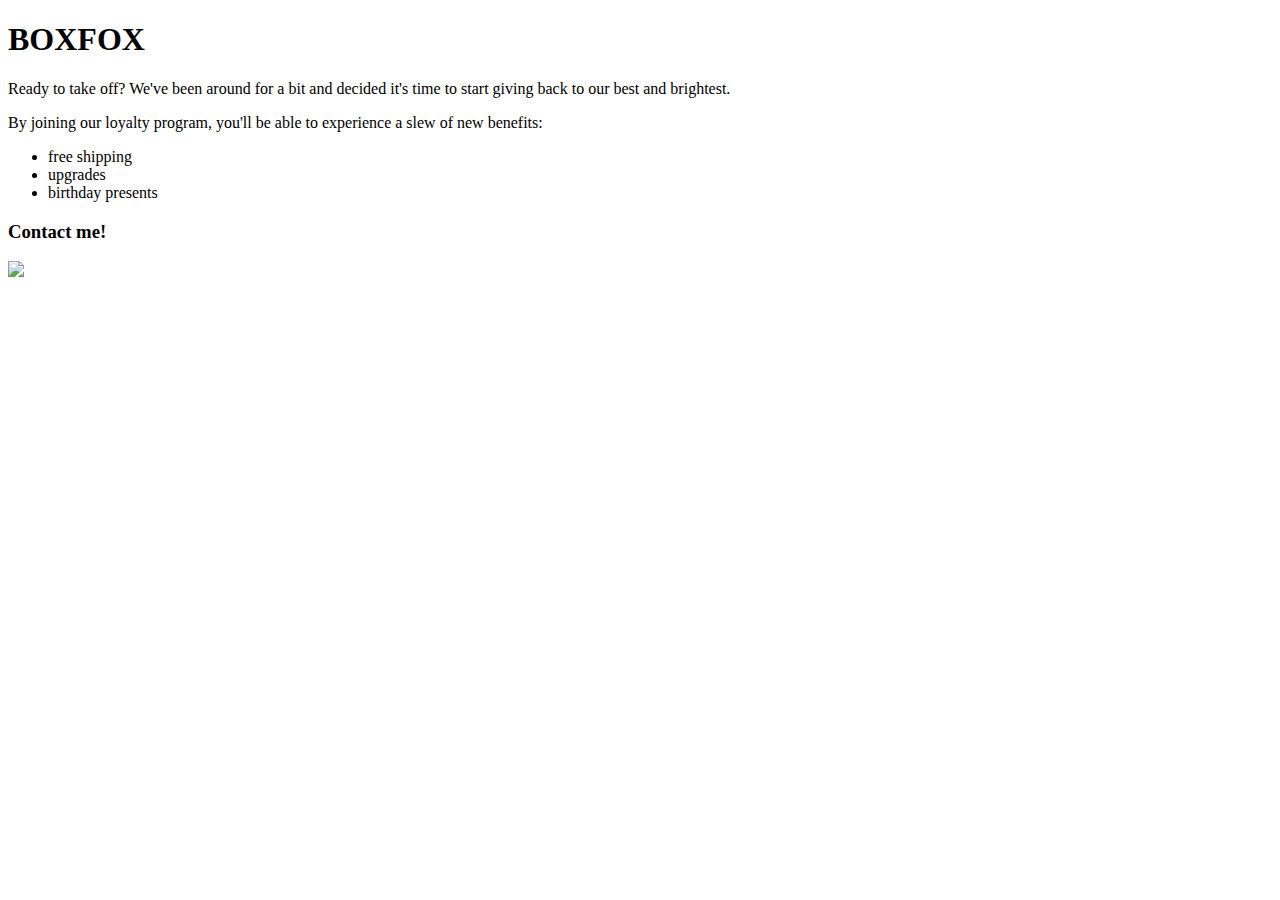
==== unit_5/index.html @ f15a9d3a "yes" ====
<!DOCTYPE html>
<html>
<head>
	<title>The FOX Fleet</title>
	<link rel="stylesheet" type="text/css" href="css/style.css">
</head>
<body>
<h1>BOXFOX</h1>
<p id="slogan"> Ready to take off? We've been around for a bit and decided it's time to start giving back to our best and brightest.</p>
<p>By joining our loyalty program, you'll be able to experience a slew of new benefits:</p>
<ul><li>free shipping</li>
	<li>upgrades</li>
	<li>birthday presents</li></ul>
<h3>Contact me!</h3>
<p><a href="mailto:chelsea@shopboxfox.com"><img src="images/email logo.png"></p>

</body>
</html>
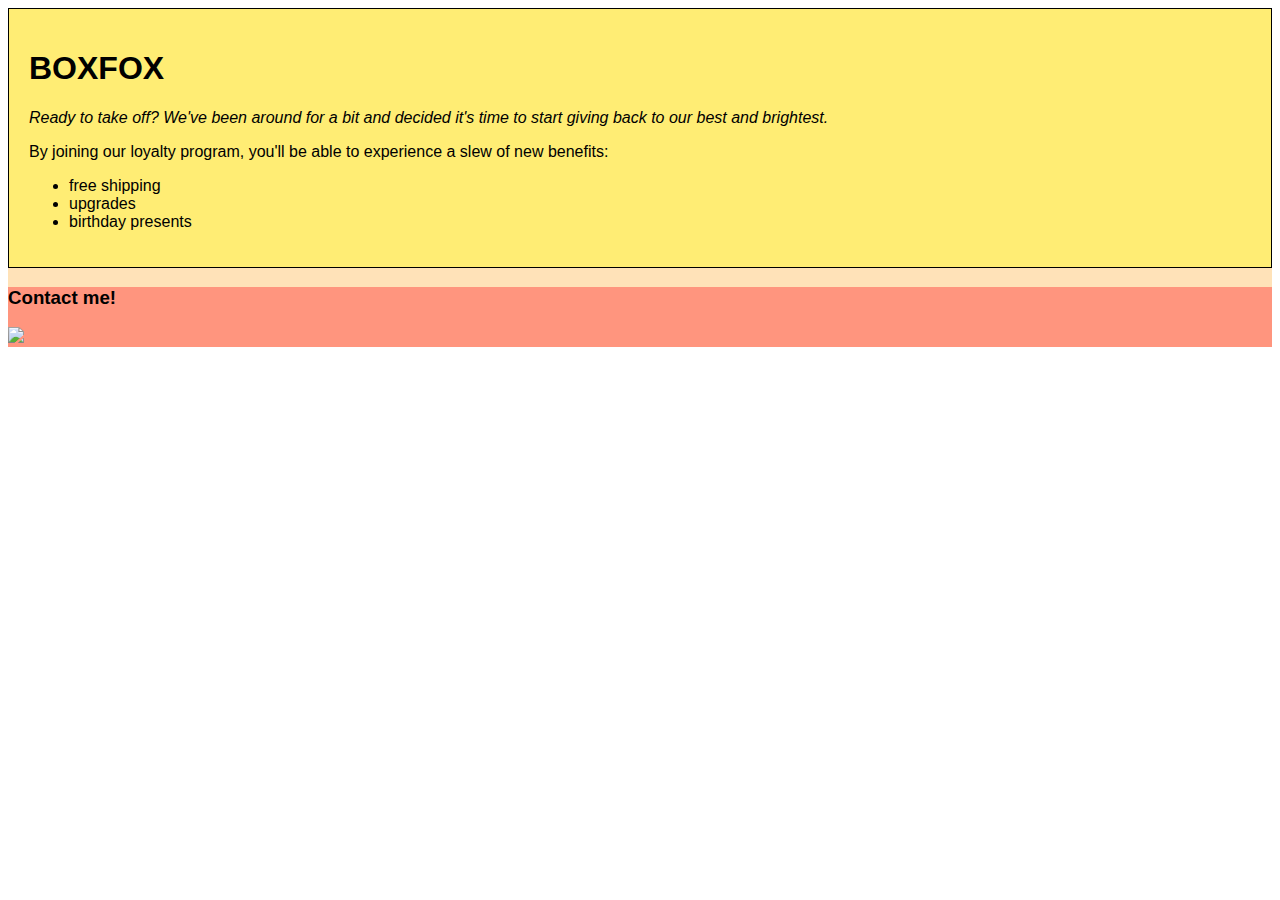
==== commit 0d32c6d5: "i" ====
--- a/unit_5/index.html
+++ b/unit_5/index.html
@@ -5,14 +5,24 @@
 	<link rel="stylesheet" type="text/css" href="css/style.css">
 </head>
 <body>
-<h1>BOXFOX</h1>
+	<div class="wrapper">
+		<header><h1>BOXFOX</h1>
 <p id="slogan"> Ready to take off? We've been around for a bit and decided it's time to start giving back to our best and brightest.</p>
 <p>By joining our loyalty program, you'll be able to experience a slew of new benefits:</p>
 <ul><li>free shipping</li>
 	<li>upgrades</li>
-	<li>birthday presents</li></ul>
-<h3>Contact me!</h3>
+	<li>birthday presents</li></ul></header>
+		<nav></nav>
+		<section id="one">
+			<aside class="picture">
+			</aside>
+			<article class="description">
+			</article>
+		</section>
+		<footer>
+			<h3>Contact me!</h3>
 <p><a href="mailto:chelsea@shopboxfox.com"><img src="images/email logo.png"></p>
-
+		</footer>
+	</div>
 </body>
 </html>--- a/unit_5/css/style.css
+++ b/unit_5/css/style.css
@@ -0,0 +1,31 @@
+body {
+	background: url("https://cdn.shopify.com/s/files/1/0558/2845/files/7A1A1172_1800x.jpg?v=1528931329");
+	background-size: cover;
+	font-family: 'Montserrat', sans-serif;;
+}
+
+#slogan {font-style: italic;}
+
+header {
+    background-color: #FFED74;
+    border: 1px black solid;
+    padding: 20px;
+}
+nav {
+	background-color: #E8C66A;
+}
+article {
+	background-color: #E89C6C;
+}
+
+aside {
+	background-color:#FFC675;
+}
+
+footer {
+	background-color: #FF957E;
+}
+
+div {
+	background-color: #FFE2B8;
+}